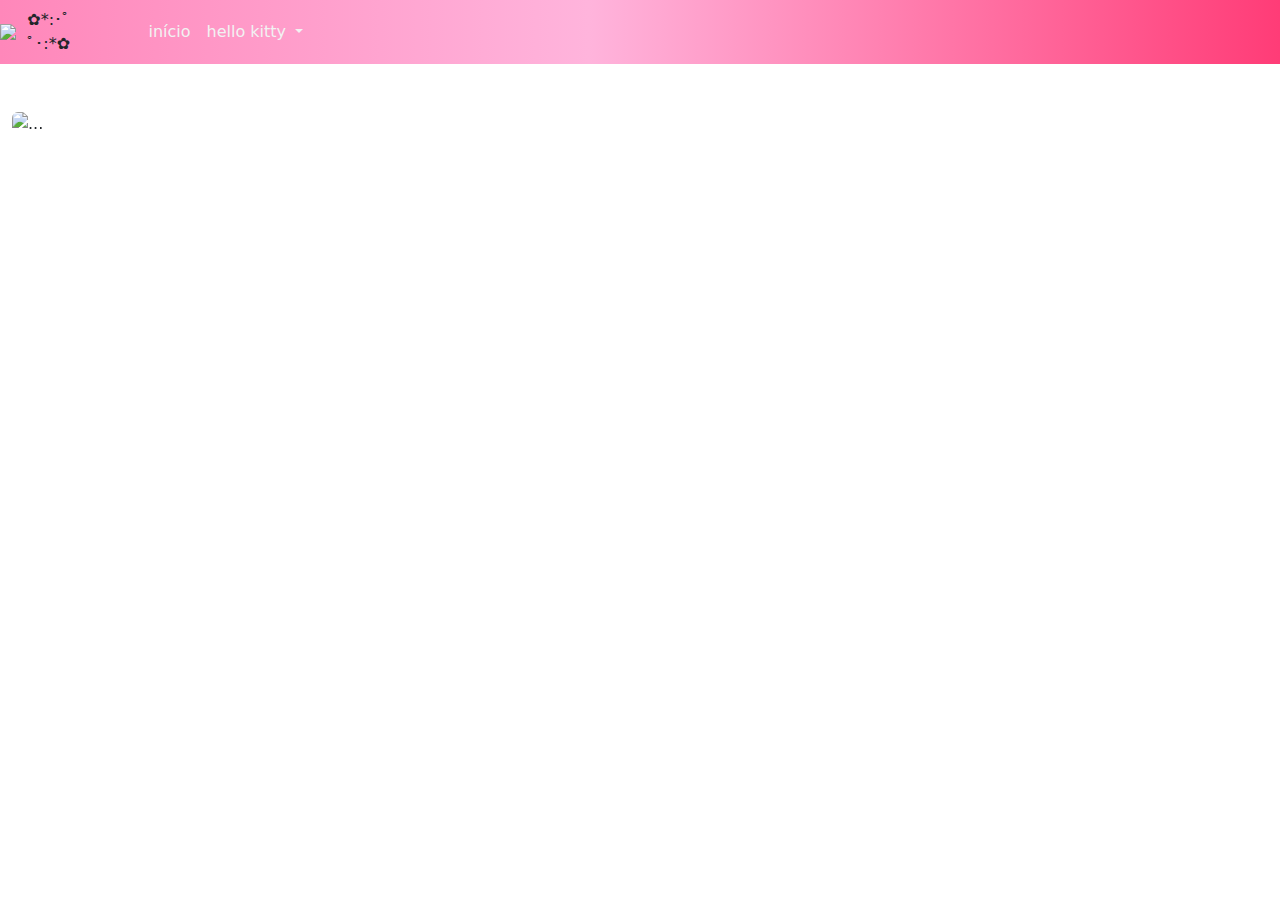
==== index.html @ fa2622e0 "carrosel" ====
<!DOCTYPE html>
<html lang="pt-br">
<head>
    <meta charset="UTF-8">
    <meta name="viewport" content="width=device-width, initial-scale=1.0">
    <title>Revisão de HTML e CSS</title>
    <link href="https://cdn.jsdelivr.net/npm/bootstrap@5.3.3/dist/css/bootstrap.min.css" rel="stylesheet" integrity="sha384-QWTKZyjpPEjISv5WaRU9OFeRpok6YctnYmDr5pNlyT2bRjXh0JMhjY6hW+ALEwIH" crossorigin="anonymous">
    <link rel="stylesheet" href="./assets/css/style.css">
</head>
<body>
    

    <nav class="navbar navbar-expand-lg bg-custom">
      <img src="https://images-wixmp-ed30a86b8c4ca887773594c2.wixmp.com/f/07170a58-7b48-4dd3-9afc-17d67f87ab33/dheo9gr-d3571ada-de6d-4575-be44-4c2bf70af7ea.png/v1/fill/w_500,h_500/hello_kitty_icon_png_by_carlachanneldevianar_dheo9gr-fullview.png?token=eyJ0eXAiOiJKV1QiLCJhbGciOiJIUzI1NiJ9.[base64].PiT0agBpEa9-l8xpWP6u0HkSBAm87SCbWNK2G_PRerE" width="30px">
      ✿*:･ﾟ ﾟ･:*✿
        <div class="container-fluid">
          <a class="navbar-brand" href="index.html"></a>
          <button class="navbar-toggler" type="button" data-bs-toggle="collapse" data-bs-target="#navbarSupportedContent" aria-controls="navbarSupportedContent" aria-expanded="false" aria-label="Toggle navigation">
            <span class="navbar-toggler-icon"></span>
          </button>
          <div class="collapse navbar-collapse" id="navbarSupportedContent">
            <ul class="navbar-nav me-auto mb-2 mb-lg-0">
              <li class="nav-item">
                <a class="nav-link" aria-current="page" href="#">início</a>
              </li>
              <li class="nav-item dropdown">
                <a class="nav-link dropdown-toggle" href="#" role="button" data-bs-toggle="dropdown" aria-expanded="false">
                  hello kitty
                </a>
                <ul class="dropdown-menu">
                  <li>
                    <a class="dropdown-item" href="#">
                      <img src="https://encrypted-tbn0.gstatic.com/images?q=tbn:ANd9GcTBlXpdlDD6a5MNOUpnm3O9sG3BB0XSs8qlAA&s" width="25px">
                      hello kitty
                    </a>
                  </li>
                  <li><a class="dropdown-item" href="#">♡</a></li>
                  <li><a class="dropdown-item" href="#">❤</a></li>
                  <li><a class="dropdown-item" href="#">♡</a></li>
                  <li><a class="dropdown-item" href="#">❤</a></li>
                  <li><a class="dropdown-item" href="#">♡</a></li>
                  
                </ul>
              </li>
            </ul>
          </div>
        </div>
    </nav>

    <div class="container-fluid">
      <div class="row  d-flex justify-content-center">
        <div class="col-12 col-lg-10 col-lx-8 p-2 p-lg-3 p-xl-4"></div>
    </div>
    <div id="carouselExampleFade" class="carousel slide carousel-fade">
      <div class="carousel-inner">
        <div class="carousel-item active">
          <img src="https://s3.amazonaws.com/assets-playkids-blog/wp-content/uploads/2019/09/14190205/45-anos-de-hello-kitty.jpg" class="d-block w-65 rounded" alt="...">
        </div>
        <div class="carousel-item">
          <img src="https://media.lmcipolletti.com/p/6e5214a92c5c63d6da9ff6d28431165f/adjuntos/195/imagenes/007/745/0007745258/hello-kittyjpg.png" class="d-block w-70 rounded" alt="...">
        </div>
        <div class="carousel-item">
          <img src="https://i.ytimg.com/vi/0Q4RoaiWYtI/hq720.jpg?sqp=-oaymwEhCK4FEIIDSFryq4qpAxMIARUAAAAAGAElAADIQj0AgKJD&rs=AOn4CLCJeQDFWZcAbQOpFuthk3Qnx71BZA" class="d-block w-50 rounded" alt="...">
        </div>
      </div>
      <button class="carousel-control-prev" type="button" data-bs-target="#carouselExampleFade" data-bs-slide="prev">
        <span class="carousel-control-prev-icon" aria-hidden="true"></span>
        <span class="visually-hidden">Previous</span>
      </button>
      <button class="carousel-control-next" type="button" data-bs-target="#carouselExampleFade" data-bs-slide="next">
        <span class="carousel-control-next-icon" aria-hidden="true"></span>
        <span class="visually-hidden">Next</span>
      </button>
    </div>
   

















    
    
    
    <script src="https://cdn.jsdelivr.net/npm/bootstrap@5.3.3/dist/js/bootstrap.bundle.min.js" integrity="sha384-YvpcrYf0tY3lHB60NNkmXc5s9fDVZLESaAA55NDzOxhy9GkcIdslK1eN7N6jIeHz" crossorigin="anonymous"></script>
    <script src="./assets/js/main.js"></script>
</body>
</html>
---- assets/css/style.css ----
:root {
    --primary-color: #8704BF;
    --secondary-color: #04BFBF;
    --tertiary-color: #270140;
    --quaternary-color: #2E0259;
    --quinary-color: #7503A6;
    --light-color: #f2f2f2;
    --medium-color: #898888;
    --dark-color: #141414;
}

.bg-custom {
    background: rgb(255,135,186);
    background: linear-gradient(90deg, rgba(255,135,186,1) 0%, rgba(255,180,220,1) 46%, rgba(255,60,119,1) 100%);
}

.navbar-brand,
.nav-link {
    color: var(--light-color);
}
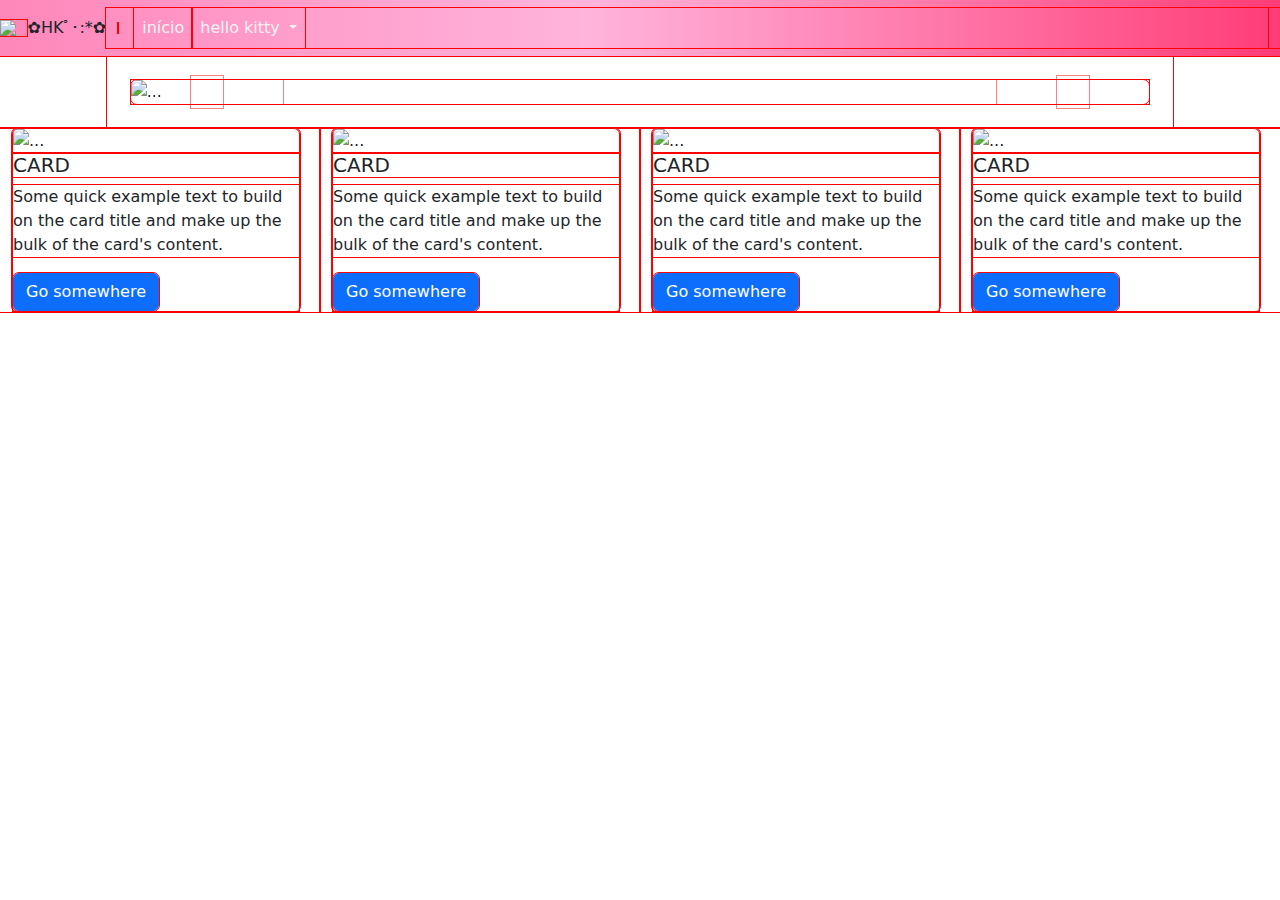
==== commit 40602aa0: "pam" ====
--- a/index.html
+++ b/index.html
@@ -12,7 +12,7 @@
 
     <nav class="navbar navbar-expand-lg bg-custom">
       <img src="https://images-wixmp-ed30a86b8c4ca887773594c2.wixmp.com/f/07170a58-7b48-4dd3-9afc-17d67f87ab33/dheo9gr-d3571ada-de6d-4575-be44-4c2bf70af7ea.png/v1/fill/w_500,h_500/hello_kitty_icon_png_by_carlachanneldevianar_dheo9gr-fullview.png?token=eyJ0eXAiOiJKV1QiLCJhbGciOiJIUzI1NiJ9.[base64].PiT0agBpEa9-l8xpWP6u0HkSBAm87SCbWNK2G_PRerE" width="30px">
-      ✿*:･ﾟ ﾟ･:*✿
+      ✿HKﾟ･:*✿
         <div class="container-fluid">
           <a class="navbar-brand" href="index.html"></a>
           <button class="navbar-toggler" type="button" data-bs-toggle="collapse" data-bs-target="#navbarSupportedContent" aria-controls="navbarSupportedContent" aria-expanded="false" aria-label="Toggle navigation">
@@ -32,13 +32,22 @@
                     <a class="dropdown-item" href="#">
                       <img src="https://encrypted-tbn0.gstatic.com/images?q=tbn:ANd9GcTBlXpdlDD6a5MNOUpnm3O9sG3BB0XSs8qlAA&s" width="25px">
                       hello kitty
-                    </a>
-                  </li>
-                  <li><a class="dropdown-item" href="#">♡</a></li>
-                  <li><a class="dropdown-item" href="#">❤</a></li>
-                  <li><a class="dropdown-item" href="#">♡</a></li>
-                  <li><a class="dropdown-item" href="#">❤</a></li>
-                  <li><a class="dropdown-item" href="#">♡</a></li>
+                    </a></li>
+                  <li><a class="dropdown-item" href="#">
+                    <img src="https://encrypted-tbn0.gstatic.com/images?q=tbn:ANd9GcTBlXpdlDD6a5MNOUpnm3O9sG3BB0XSs8qlAA&s" width="25px">
+                  </a></li>
+                  <li><a class="dropdown-item" href="#">
+                    <img src="https://encrypted-tbn0.gstatic.com/images?q=tbn:ANd9GcTBlXpdlDD6a5MNOUpnm3O9sG3BB0XSs8qlAA&s" width="25px">
+                  </a></li>
+                  <li><a class="dropdown-item" href="#">
+                    <img src="https://encrypted-tbn0.gstatic.com/images?q=tbn:ANd9GcTBlXpdlDD6a5MNOUpnm3O9sG3BB0XSs8qlAA&s" width="25px">
+                  </a></li>
+                  <li><a class="dropdown-item" href="#">
+                    <img src="https://encrypted-tbn0.gstatic.com/images?q=tbn:ANd9GcTBlXpdlDD6a5MNOUpnm3O9sG3BB0XSs8qlAA&s" width="25px">
+                  </a></li>
+                  <li><a class="dropdown-item" href="#">
+                    <img src="https://encrypted-tbn0.gstatic.com/images?q=tbn:ANd9GcTBlXpdlDD6a5MNOUpnm3O9sG3BB0XSs8qlAA&s" width="25px">
+                  </a></li>
                   
                 </ul>
               </li>
@@ -48,31 +57,79 @@
     </nav>
 
     <div class="container-fluid">
+      <!-- CAROUSEL -->
       <div class="row  d-flex justify-content-center">
-        <div class="col-12 col-lg-10 col-lx-8 p-2 p-lg-3 p-xl-4"></div>
-    </div>
-    <div id="carouselExampleFade" class="carousel slide carousel-fade">
-      <div class="carousel-inner">
-        <div class="carousel-item active">
-          <img src="https://s3.amazonaws.com/assets-playkids-blog/wp-content/uploads/2019/09/14190205/45-anos-de-hello-kitty.jpg" class="d-block w-65 rounded" alt="...">
-        </div>
-        <div class="carousel-item">
-          <img src="https://media.lmcipolletti.com/p/6e5214a92c5c63d6da9ff6d28431165f/adjuntos/195/imagenes/007/745/0007745258/hello-kittyjpg.png" class="d-block w-70 rounded" alt="...">
-        </div>
-        <div class="carousel-item">
-          <img src="https://i.ytimg.com/vi/0Q4RoaiWYtI/hq720.jpg?sqp=-oaymwEhCK4FEIIDSFryq4qpAxMIARUAAAAAGAElAADIQj0AgKJD&rs=AOn4CLCJeQDFWZcAbQOpFuthk3Qnx71BZA" class="d-block w-50 rounded" alt="...">
+        <div class="col-12 col-lg-10 col-lx-8 p-2 p-lg-3 p-xl-4">
+          <div id="carouselExampleFade" class="carousel slide carousel-fade">
+            <div class="carousel-inner">
+              <div class="carousel-item active">
+                <img src="https://s3.amazonaws.com/assets-playkids-blog/wp-content/uploads/2019/09/14190205/45-anos-de-hello-kitty.jpg" class="d-block w-65 rounded" alt="...">
+              </div>
+              <div class="carousel-item">
+                <img src="https://media.lmcipolletti.com/p/6e5214a92c5c63d6da9ff6d28431165f/adjuntos/195/imagenes/007/745/0007745258/hello-kittyjpg.png" class="d-block w-70 rounded" alt="...">
+              </div>
+              <div class="carousel-item">
+                <img src="https://i.ytimg.com/vi/0Q4RoaiWYtI/hq720.jpg?sqp=-oaymwEhCK4FEIIDSFryq4qpAxMIARUAAAAAGAElAADIQj0AgKJD&rs=AOn4CLCJeQDFWZcAbQOpFuthk3Qnx71BZA" class="d-block w-100 rounded" alt="...">
+              </div>
+            </div>
+            <button class="carousel-control-prev" type="button" data-bs-target="#carouselExampleFade" data-bs-slide="prev">
+              <span class="carousel-control-prev-icon" aria-hidden="true"></span>
+              <span class="visually-hidden">Previous</span>
+            </button>
+            <button class="carousel-control-next" type="button" data-bs-target="#carouselExampleFade" data-bs-slide="next">
+              <span class="carousel-control-next-icon" aria-hidden="true"></span>
+              <span class="visually-hidden">Next</span>
+            </button>
+          </div>
         </div>
       </div>
-      <button class="carousel-control-prev" type="button" data-bs-target="#carouselExampleFade" data-bs-slide="prev">
-        <span class="carousel-control-prev-icon" aria-hidden="true"></span>
-        <span class="visually-hidden">Previous</span>
-      </button>
-      <button class="carousel-control-next" type="button" data-bs-target="#carouselExampleFade" data-bs-slide="next">
-        <span class="carousel-control-next-icon" aria-hidden="true"></span>
-        <span class="visually-hidden">Next</span>
-      </button>
-    </div>
-   
+
+       <!-- CARD -->
+      <div class="row">
+        <div class="col-3">
+          <div class="card" style="width: 18rem;">
+            <img src="https://i.pinimg.com/564x/4d/aa/19/4daa1966fe4aa51926619cf3d755a164.jpg" class="card-img-top" alt="...">
+          <div class="crd-body">
+            <h5 class="card-title">CARD</h5>
+            <p class="card-text">Some quick example text to build on the card title and make up the bulk of the card's content.</p>
+            <a href="#" class="btn btn-primary">Go somewhere</a>
+          </div>
+          </div>
+        </div>
+        <div class="col-3">
+          <div class="card" style="width: 18rem;">
+            <img src="https://i.pinimg.com/564x/4d/aa/19/4daa1966fe4aa51926619cf3d755a164.jpg" class="card-img-top" alt="...">
+          <div class="crd-body">
+            <h5 class="card-title">CARD</h5>
+            <p class="card-text">Some quick example text to build on the card title and make up the bulk of the card's content.</p>
+            <a href="#" class="btn btn-primary">Go somewhere</a>
+          </div>
+          </div>
+        </div>
+        <div class="col-3">
+          <div class="card" style="width: 18rem;">
+            <img src="https://i.pinimg.com/564x/4d/aa/19/4daa1966fe4aa51926619cf3d755a164.jpg" class="card-img-top" alt="...">
+          <div class="crd-body">
+            <h5 class="card-title">CARD</h5>
+            <p class="card-text">Some quick example text to build on the card title and make up the bulk of the card's content.</p>
+            <a href="#" class="btn btn-primary">Go somewhere</a>
+          </div>
+          </div>
+        </div>
+        <div class="col-3">
+          <div class="card" style="width: 18rem;">
+            <img src="https://i.pinimg.com/564x/4d/aa/19/4daa1966fe4aa51926619cf3d755a164.jpg" class="card-img-top" alt="...">
+          <div class="crd-body">
+            <h5 class="card-title">CARD</h5>
+            <p class="card-text">Some quick example text to build on the card title and make up the bulk of the card's content.</p>
+            <a href="#" class="btn btn-primary">Go somewhere</a>
+          </div>
+          </div>
+        </div>
+      </div>
+
+      
+      
 
 
 
@@ -84,15 +141,11 @@
 
 
 
+    </div>
 
 
+   
 
-
-
-
-    
-    
-    
     <script src="https://cdn.jsdelivr.net/npm/bootstrap@5.3.3/dist/js/bootstrap.bundle.min.js" integrity="sha384-YvpcrYf0tY3lHB60NNkmXc5s9fDVZLESaAA55NDzOxhy9GkcIdslK1eN7N6jIeHz" crossorigin="anonymous"></script>
     <script src="./assets/js/main.js"></script>
 </body>
--- a/assets/css/style.css
+++ b/assets/css/style.css
@@ -1,3 +1,8 @@
+* {
+    outline: 1px solid red;
+}
+
+
 :root {
     --primary-color: #8704BF;
     --secondary-color: #04BFBF;
